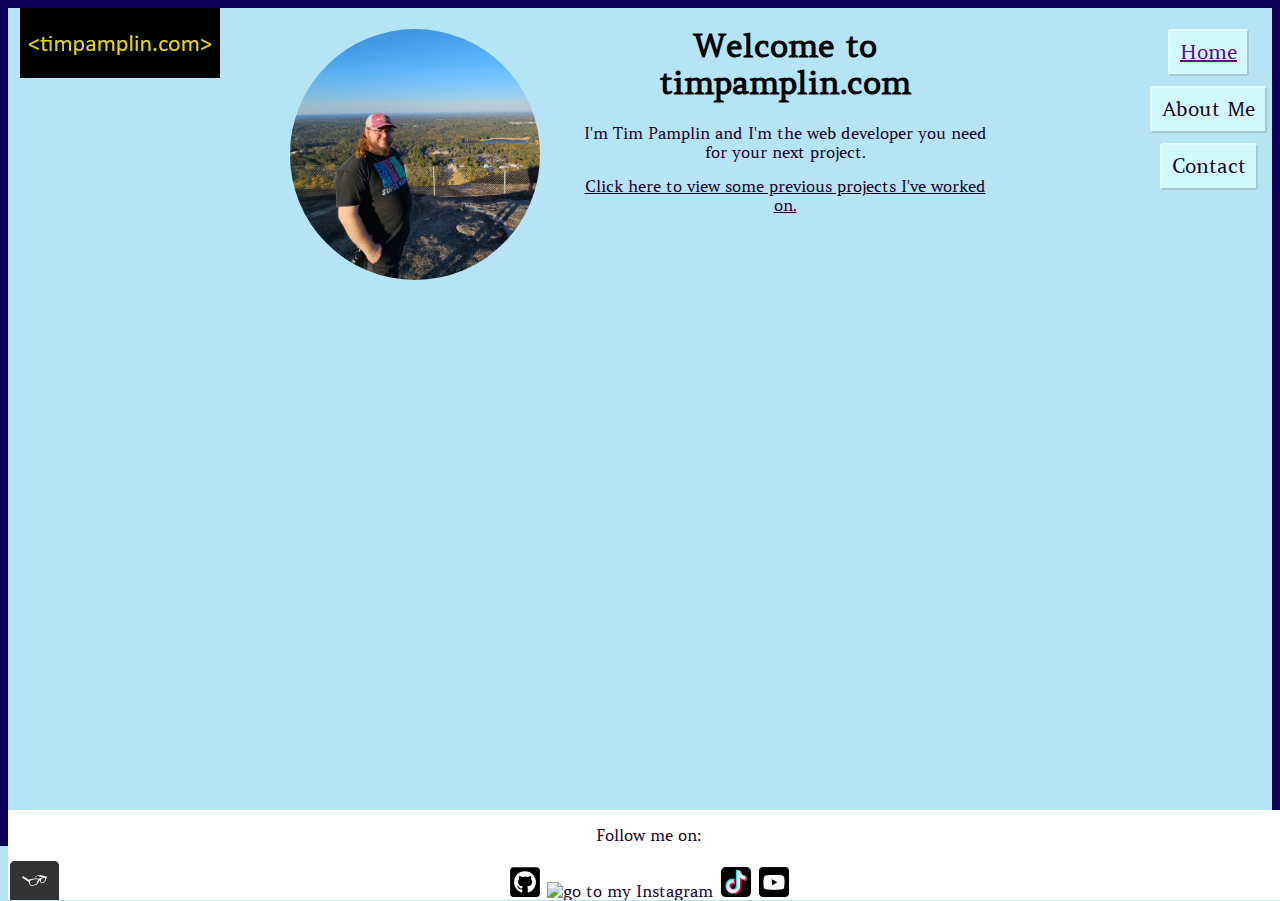
==== index.html @ 1c78ace7 "I think i messed everything up so im gonna revert prolly." ====
<!DOCTYPE html>
<html lang="en">
<head>
    <meta charset="UTF-8" />
    <meta name="viewport" content="width=device-width, initial-scale=1.0" />
    <meta name="description" content="Home of Timothy Pamplin Web Developer.">
    <link rel="shortcut icon" href="img/newfavicon.jpg"/>
    <!--Normalize!-->
    <link rel="stylesheet" type="text/css" href="css/normalize.css" />
    <!--Load default font "Amethysta"-->
    <link rel="preconnect" href="https://fonts.googleapis.com">
    <link rel="preconnect" href="https://fonts.gstatic.com" crossorigin>
    <link href="https://fonts.googleapis.com/css2?family=Amethysta&display=swap" rel="stylesheet">
    <!--Load stylesheet-->
    <link rel="stylesheet" type="text/css" href="css/style.css" />
    <!--Title-->
    <title>Home -- timpamplin.com</title>
</head>
<body>
    <header class="page-header">
        <a href="./index.html"><img src="./img/tim-pamplin-logo.png" alt="Logo for tim pamplin .com" id="tim-pamplin-logo" class="page-header__item"></a>
        <!--Site Navigation-->
        <nav class="navigation-bar page-header__item">
            <ul role="menubar" class="navigation-list">
                <li role="presentation" >
                    <a  href="./index.html" role="menuitem" ><button class="navigation-list__item--active navigation-list__item" id="nav__home">Home</button></a>
                </li>
                <li role="presentation">
                    <a  href="./about.html" role="menuitem"><button class="navigation-list__item" id="nav__about">About Me</button></a>
                </li>
                <li role="presentation">
                    <a  href="./contact.html" role="menuitem"><button class="navigation-list__item" id="nav__contact">Contact</button></a>
                </li>
            </ul>
        </nav>
    </header>
    <main>
        <!--Picture of me-->
        <div class="profile">
            <img class="profile__portrait" src="./img/tim-pamplin-portrait.jpg" alt="A photograph of me." />
            <div class="welcome-text">
                <h1>Welcome to timpamplin.com</h1>
                <p>I'm Tim Pamplin and I'm the web developer you need for your next project.</p>
                <!--Add url to projects page-->
                <a href="#">Click here to view some previous projects I've worked on.</a>
            </div>
        </div>
    </main>
    <footer class="page-footer">
        <!--Social Media Links-->
        <p>Follow me on:</p>
            <div class="social-media">
            <a href="https://github.com/tpamplin" target="_blank" class="image-link">
                <img src="./img/github.svg" alt="go to my Github" style="transform:translateY(2px)"/>
            </a>
            <a href="https://www.instagram.com/pamplintimothy?igsh=eGd4OXNoNXJ5ejk=" target="_blank" class="image-link">
                <img src="./img/Instagram.svg" alt="go to my Instagram"/>
            </a>
            <a href="https://www.tiktok.com/@gabirdbuddies" target="_blank" class="image-link">
                <img src="./img/tiktok.svg" alt="go to my Tiktok" style="transform:translateY(3px)"/>
            </a>
            <a href="https://www.youtube.com/channel/UCwWDs3PgzepmmQEWdkrNJuQ/videos" target="_blank" class="image-link">
                <img src="./img/youtube.svg" alt="go to my youtube"/>
            </a>
        </div>
    </footer>
    <script src="./js/tota11y.min.js"></script>
</body>
</html>
---- css/style.css ----
/*
Colors!
White: #fff
Black: #000
Background light blue: #b5e5f5
Accent light blue: #d1faff
Accent dark blue: #0d0058
Text Color -- Dark purple accent: #1b0029
Link hover color: #600091


*/

*{
    box-sizing:border-box;

}

body{
    font-family: "Amethysta", system-ui;
    font-weight: 400;
    font-style: normal;
    min-height:94vh;
    background-color:#b5e5f5;
    border: 8px solid #0d0058;
    margin:auto;
}

header{
    background-color:#0d0058;
}

main{
    margin:10px;
    text-align:center;
    position:relative;

}



p {
    color:#1b0029;

}

button {
    border:none;
    font-family:inherit;
    background-color:#d1faff;
    color:#1b0029;
    text-decoration:none;
    padding:10px;

    border-radius:3px;
    border-bottom: 2px solid rgba(0, 0, 0, 0.2);
    border-right: 2px solid rgba(0, 0, 0, 0.2);
    border-top: 2px solid rgba(255, 255, 255, 0.4);
    border-left: 2px solid rgba(255, 255, 255, 0.4);

    font-size: 20px;
}

button:hover, button:focus{
    cursor:pointer;
    opacity:0.8;
    color:#600091
}

a {
    color:#1b0029;
}

a:hover, a:focus{
    /* removes underline when hovering*/
    text-decoration:none;
    color:#600091;
}

a:active {
    /* removes underline when hovering*/
    text-decoration:underline;
    color:#09ff00;
}

table {
    text-align:center;
    color:#1b0029;
    border:2px solid #000;
    background-color:#d1faff;
    margin-left:auto;
    margin-right:auto;
}

th {
    border:2px solid #000;
    padding:0px 5px;
}

td {
    border:1px solid #000;
    padding:0px 5px;
}
textarea{
    width:400px;
    height:150px
}

.page-footer{
    background-color: #fff;
    clear:both;
    display:flex;
    flex-direction:column;
    text-align:center;
    position:absolute;
    width:100vw;
    bottom:0;
}

.navigation-bar {
    display:flex;
    flex-direction:row;
    float:right;
}

.button__message {
    background-color:#57fcfc;
}

.navigation-list__item{
    margin:5px;
}

.navigation-list{
    list-style-type: none;
    padding-left:0;
    text-align:center;
}

.navigation-list__item--active{
    text-decoration:underline;
    color:#600091;

}

.navigation-list__item--active:hover, .navigation-list__item--active:focus{
    cursor:default;
    opacity:1;

}

.image-link{
    text-decoration:none;
}
.profile {
    max-width: 700px;
    margin: 0 auto;
    

}
.profile__portrait {
    width:250px;
    float:left;
    margin-right:40px;
    border-radius:50%;
}

.xtra-line-space {
    line-height:1.6;
}

.welcome-text{
    text-align: center;
}
    
#tim-pamplin-logo {
    position:absolute;
    left: 20px;

}
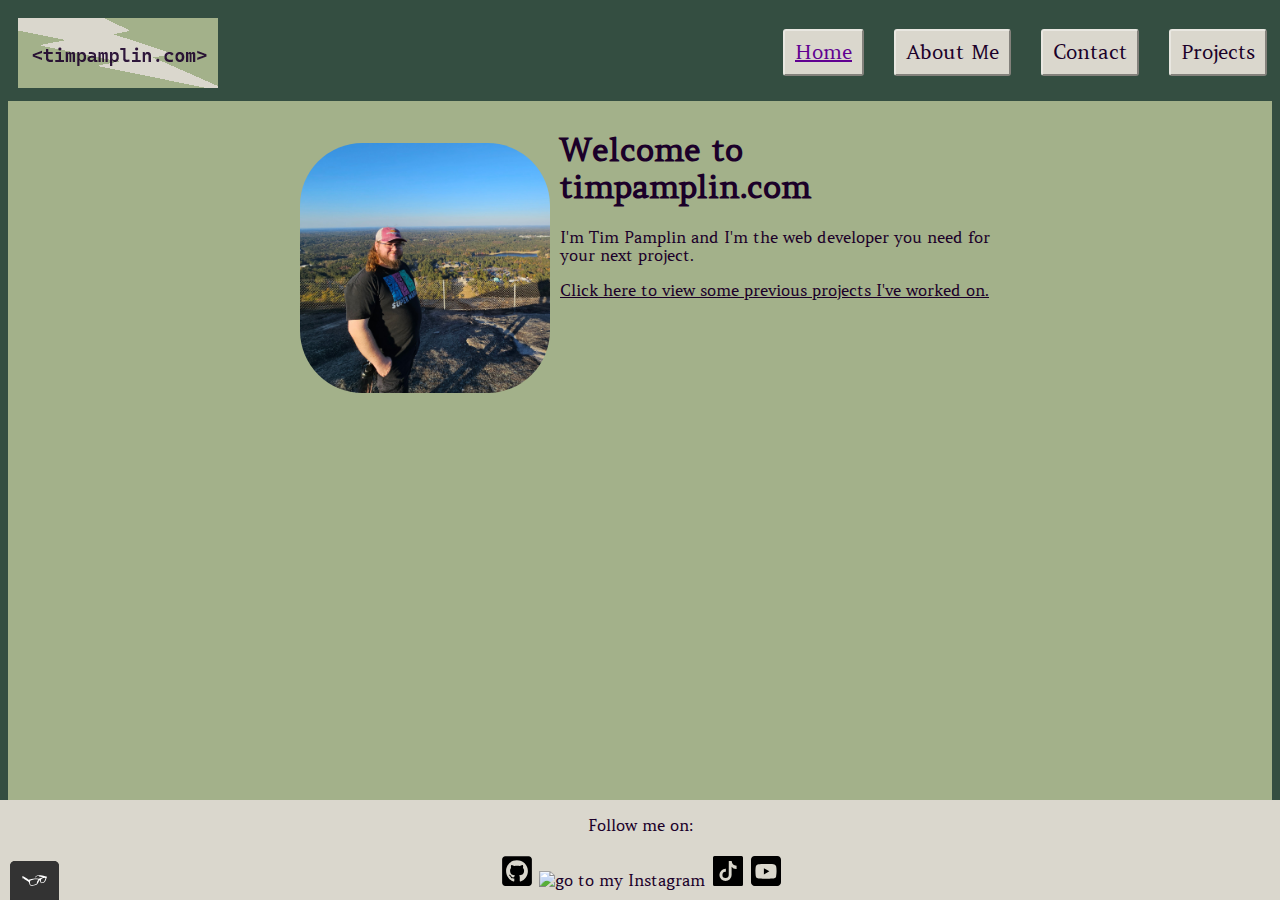
==== commit bb9cd4af: "half way done with task 6 commiting to add new projects.html page" ====
--- a/index.html
+++ b/index.html
@@ -18,38 +18,39 @@
 </head>
 <body>
     <header class="page-header">
-        <a href="./index.html"><img src="./img/tim-pamplin-logo.png" alt="Logo for tim pamplin .com" id="tim-pamplin-logo" class="page-header__item"></a>
+        <a href="./index.html" class="site-logo page-header__item"><img src="./img/tim-pamplin-logo.png" alt="Logo for tim pamplin .com"></a>
         <!--Site Navigation-->
-        <nav class="navigation-bar page-header__item">
+        <nav class="page-header__item">
             <ul role="menubar" class="navigation-list">
-                <li role="presentation" >
-                    <a  href="./index.html" role="menuitem" ><button class="navigation-list__item--active navigation-list__item" id="nav__home">Home</button></a>
+                <li role="presentation"  class="navigation-list__item" >
+                    <a  href="./index.html" role="menuitem" ><button class="navigation-list__item--active">Home</button></a>
                 </li>
-                <li role="presentation">
-                    <a  href="./about.html" role="menuitem"><button class="navigation-list__item" id="nav__about">About Me</button></a>
+                <li role="presentation" class="navigation-list__item" >
+                    <a  href="./about.html" role="menuitem"><button>About Me</button></a>
                 </li>
-                <li role="presentation">
-                    <a  href="./contact.html" role="menuitem"><button class="navigation-list__item" id="nav__contact">Contact</button></a>
+                <li role="presentation" class="navigation-list__item" >
+                    <a  href="./contact.html" role="menuitem"><button>Contact</button></a>
+                </li>
+                <li role="presentation" class="navigation-list__item" >
+                    <a  href="./projects.html" role="menuitem"><button>Projects</button></a>
                 </li>
             </ul>
         </nav>
     </header>
     <main>
+        <div class="profile">
         <!--Picture of me-->
-        <div class="profile">
             <img class="profile__portrait" src="./img/tim-pamplin-portrait.jpg" alt="A photograph of me." />
-            <div class="welcome-text">
-                <h1>Welcome to timpamplin.com</h1>
-                <p>I'm Tim Pamplin and I'm the web developer you need for your next project.</p>
-                <!--Add url to projects page-->
-                <a href="#">Click here to view some previous projects I've worked on.</a>
-            </div>
+            <h1>Welcome to timpamplin.com</h1>
+            <p>I'm Tim Pamplin and I'm the web developer you need for your next project.</p>
+            <!--Add url to projects page-->
+            <a href="./projects.html">Click here to view some previous projects I've worked on.</a>
         </div>
     </main>
     <footer class="page-footer">
         <!--Social Media Links-->
         <p>Follow me on:</p>
-            <div class="social-media">
+        <div class="social-media">
             <a href="https://github.com/tpamplin" target="_blank" class="image-link">
                 <img src="./img/github.svg" alt="go to my Github" style="transform:translateY(2px)"/>
             </a>
--- a/css/style.css
+++ b/css/style.css
@@ -2,18 +2,17 @@
 Colors!
 White: #fff
 Black: #000
-Background light blue: #b5e5f5
-Accent light blue: #d1faff
-Accent dark blue: #0d0058
+Background light green: #b5e5f5
+Accent light green: #dad7cd
 Text Color -- Dark purple accent: #1b0029
 Link hover color: #600091
+Accent dark green: #344e41
 
 
 */
 
 *{
-    box-sizing:border-box;
-
+    box-sizing: border-box;
 }
 
 body{
@@ -21,22 +20,20 @@
     font-weight: 400;
     font-style: normal;
     min-height:94vh;
-    background-color:#b5e5f5;
-    border: 8px solid #0d0058;
+    display:flex;
+    flex-direction:column;
+    background-color:#a3b18a;
+    border: 8px solid #344e41;
     margin:auto;
 }
 
-header{
-    background-color:#0d0058;
-}
 
 main{
     margin:10px;
+    margin-bottom:100px;
     text-align:center;
-    position:relative;
 
 }
-
 
 
 p {
@@ -47,14 +44,15 @@
 button {
     border:none;
     font-family:inherit;
-    background-color:#d1faff;
+    background-color:#dad7cd;
     color:#1b0029;
     text-decoration:none;
     padding:10px;
+    margin:5px;
 
     border-radius:3px;
-    border-bottom: 2px solid rgba(0, 0, 0, 0.2);
-    border-right: 2px solid rgba(0, 0, 0, 0.2);
+    border-bottom: 2px solid rgba(0, 0, 0, 0.4);
+    border-right: 2px solid rgba(0, 0, 0, 0.4);
     border-top: 2px solid rgba(255, 255, 255, 0.4);
     border-left: 2px solid rgba(255, 255, 255, 0.4);
 
@@ -67,7 +65,17 @@
     color:#600091
 }
 
+h1{
+    color:#1b0029;
+}
+h2{
+    color:#1b0029;
+}
+
 a {
+    color:#1b0029;
+}
+label {
     color:#1b0029;
 }
 
@@ -78,7 +86,6 @@
 }
 
 a:active {
-    /* removes underline when hovering*/
     text-decoration:underline;
     color:#09ff00;
 }
@@ -86,19 +93,19 @@
 table {
     text-align:center;
     color:#1b0029;
-    border:2px solid #000;
-    background-color:#d1faff;
+    border:2px solid #1b0029;
+    background-color:#dad7cd;
     margin-left:auto;
     margin-right:auto;
 }
 
 th {
-    border:2px solid #000;
+    border:2px solid #1b0029;
     padding:0px 5px;
 }
 
 td {
-    border:1px solid #000;
+    border:1px solid #1b0029;
     padding:0px 5px;
 }
 textarea{
@@ -106,35 +113,19 @@
     height:150px
 }
 
-.page-footer{
-    background-color: #fff;
-    clear:both;
-    display:flex;
-    flex-direction:column;
-    text-align:center;
-    position:absolute;
-    width:100vw;
-    bottom:0;
-}
-
-.navigation-bar {
-    display:flex;
-    flex-direction:row;
-    float:right;
-}
-
-.button__message {
-    background-color:#57fcfc;
-}
-
-.navigation-list__item{
-    margin:5px;
+.site-logo{
+    display:inline-block;
+    padding:10px;
 }
 
 .navigation-list{
     list-style-type: none;
     padding-left:0;
-    text-align:center;
+}
+
+.navigation-list__item {
+    display:inline-block;
+    margin-left:15px;
 }
 
 .navigation-list__item--active{
@@ -152,29 +143,55 @@
 .image-link{
     text-decoration:none;
 }
-.profile {
-    max-width: 700px;
-    margin: 0 auto;
-    
 
-}
 .profile__portrait {
     width:250px;
+    height:auto;
     float:left;
-    margin-right:40px;
-    border-radius:50%;
+    margin:10px;
+    border-radius:25%;
 }
-
+.profile{
+    max-width:700px;
+    margin:0 auto;
+    text-align: left;
+}
 .xtra-line-space {
     line-height:1.6;
 }
 
-.welcome-text{
-    text-align: center;
+.page-footer {
+    position:fixed;
+    height:100px;
+    width:100%;
+    bottom:0;
+    left:0;
+
+    background-color: #dad7cd;
+    
+    clear: both;
+    display: flex;
+    flex-direction:column;
+    text-align:center;
+
 }
-    
-#tim-pamplin-logo {
-    position:absolute;
-    left: 20px;
+
+.page-header {
+    display:flex;
+    width:100%;
+    padding:0px;
+    margin:0;
+    background-color: #344e41;
+
+}
+
+.page-header__item {
+    flex: 0 1 200px;
+
+}
+
+.page-header .page-header__item:last-child {
+    flex-grow: 1;
+    text-align: right;
 
 }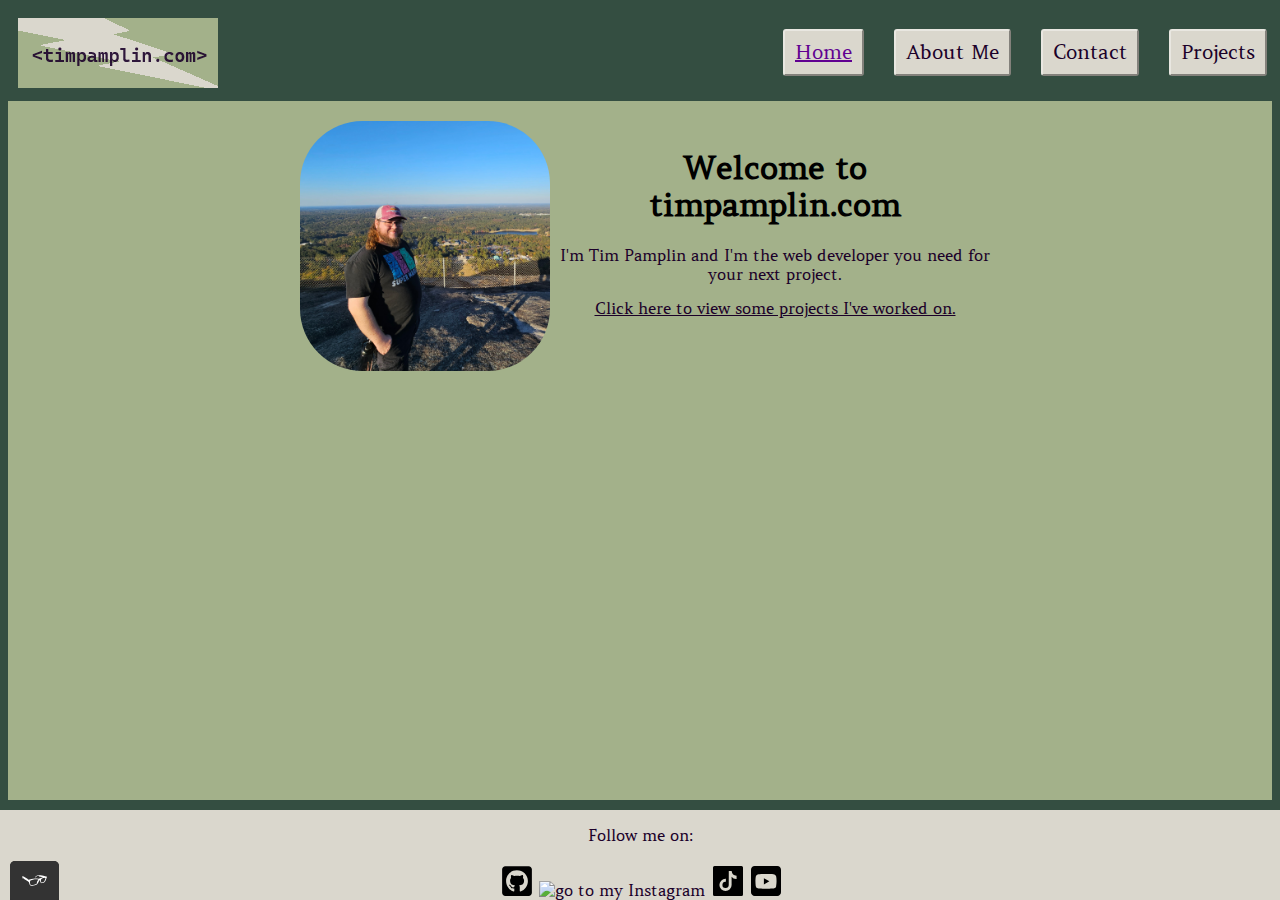
==== commit 334ad25c: "Completed task 6, grid layout added to new page" ====
--- a/index.html
+++ b/index.html
@@ -32,7 +32,7 @@
                     <a  href="./contact.html" role="menuitem"><button>Contact</button></a>
                 </li>
                 <li role="presentation" class="navigation-list__item" >
-                    <a  href="./projects.html" role="menuitem"><button>Projects</button></a>
+                    <a  href="./work.html" role="menuitem"><button>Projects</button></a>
                 </li>
             </ul>
         </nav>
@@ -41,10 +41,13 @@
         <div class="profile">
         <!--Picture of me-->
             <img class="profile__portrait" src="./img/tim-pamplin-portrait.jpg" alt="A photograph of me." />
-            <h1>Welcome to timpamplin.com</h1>
-            <p>I'm Tim Pamplin and I'm the web developer you need for your next project.</p>
-            <!--Add url to projects page-->
-            <a href="./projects.html">Click here to view some previous projects I've worked on.</a>
+            <div class="profile__text">
+                <br/>
+                <h1>Welcome to timpamplin.com</h1>
+                <p>I'm Tim Pamplin and I'm the web developer you need for your next project.</p>
+                <!--Add url to projects page-->
+                <a href="./work.html">Click here to view some projects I've worked on.</a>
+            </div>
         </div>
     </main>
     <footer class="page-footer">
--- a/css/style.css
+++ b/css/style.css
@@ -19,12 +19,12 @@
     font-family: "Amethysta", system-ui;
     font-weight: 400;
     font-style: normal;
-    min-height:94vh;
     display:flex;
     flex-direction:column;
     background-color:#a3b18a;
     border: 8px solid #344e41;
     margin:auto;
+    min-height:94vh;
 }
 
 
@@ -65,8 +65,9 @@
     color:#600091
 }
 
-h1{
-    color:#1b0029;
+.page-title{
+    color:#1b0029;
+    text-align:center;
 }
 h2{
     color:#1b0029;
@@ -155,6 +156,7 @@
     max-width:700px;
     margin:0 auto;
     text-align: left;
+    position:relative;
 }
 .xtra-line-space {
     line-height:1.6;
@@ -174,6 +176,8 @@
     flex-direction:column;
     text-align:center;
 
+    border-top: 10px solid #344e41;
+
 }
 
 .page-header {
@@ -194,4 +198,42 @@
     flex-grow: 1;
     text-align: right;
 
+}
+
+/*grid fallback*/
+.grid__item{
+    display:inline-block;
+    width:33%;
+
+}
+@supports (display:grid){
+    .grid {
+        display:grid;
+        grid-template-columns: 1fr 1fr 1fr;
+        grid-gap: 20px;
+        padding: 10px;
+        text-align:center;
+
+    }
+
+    .grid__item{
+        background-color: #dad7cd;
+        width: auto;
+        min-height: auto;
+        margin:0;
+
+    }
+
+    .grid__item:last-child {
+        grid-column: 3/3;
+        grid-row: 1/3;
+    }
+}
+.page-main {
+    margin-bottom:100px;
+}
+
+.profile__text {
+    text-align:center;
+
 }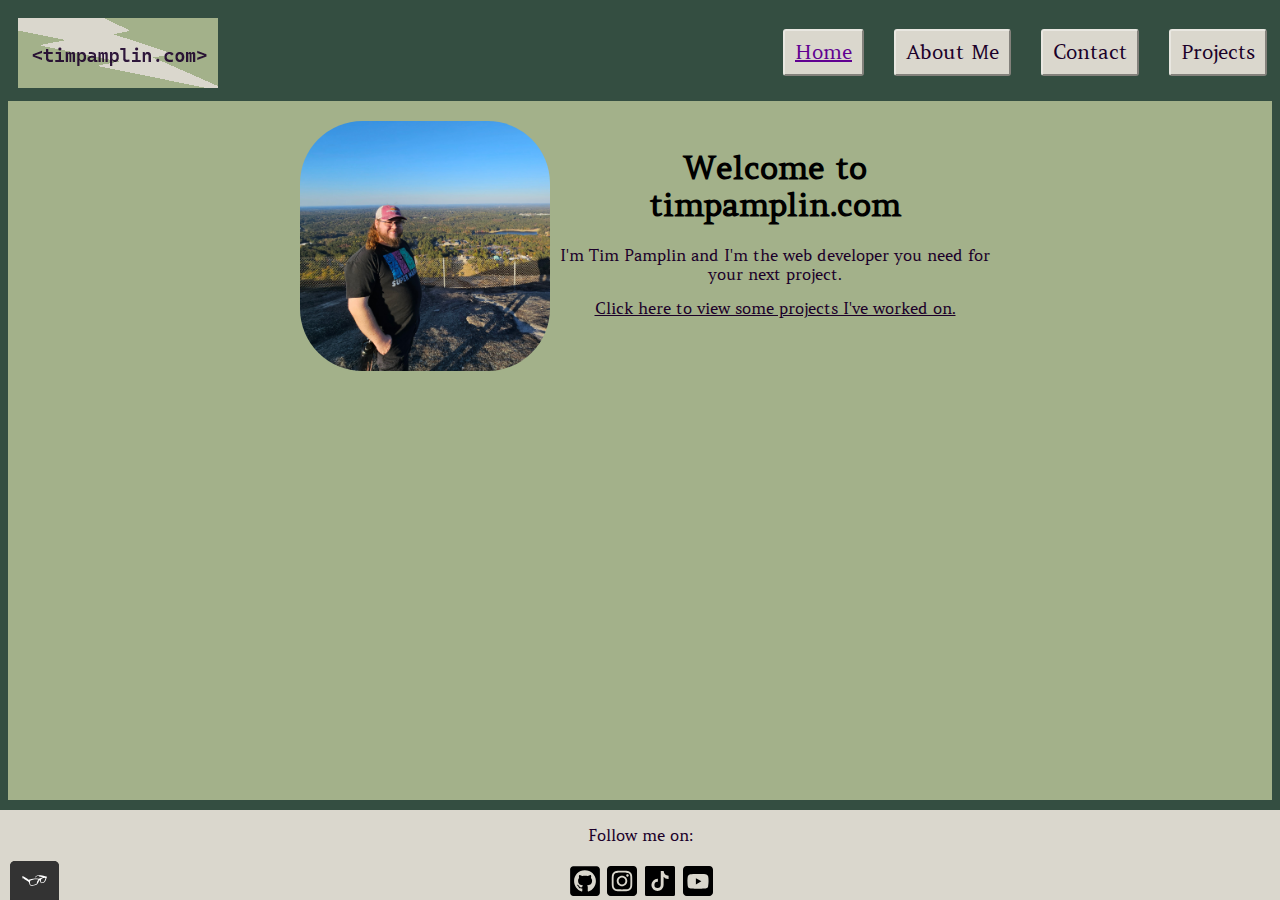
==== commit 94b3f870: "the 'i' in instagram.svg was capitalized, causing it to not render properly." ====
--- a/index.html
+++ b/index.html
@@ -58,7 +58,7 @@
                 <img src="./img/github.svg" alt="go to my Github" style="transform:translateY(2px)"/>
             </a>
             <a href="https://www.instagram.com/pamplintimothy?igsh=eGd4OXNoNXJ5ejk=" target="_blank" class="image-link">
-                <img src="./img/Instagram.svg" alt="go to my Instagram"/>
+                <img src="./img/instagram.svg" alt="go to my Instagram"/>
             </a>
             <a href="https://www.tiktok.com/@gabirdbuddies" target="_blank" class="image-link">
                 <img src="./img/tiktok.svg" alt="go to my Tiktok" style="transform:translateY(3px)"/>
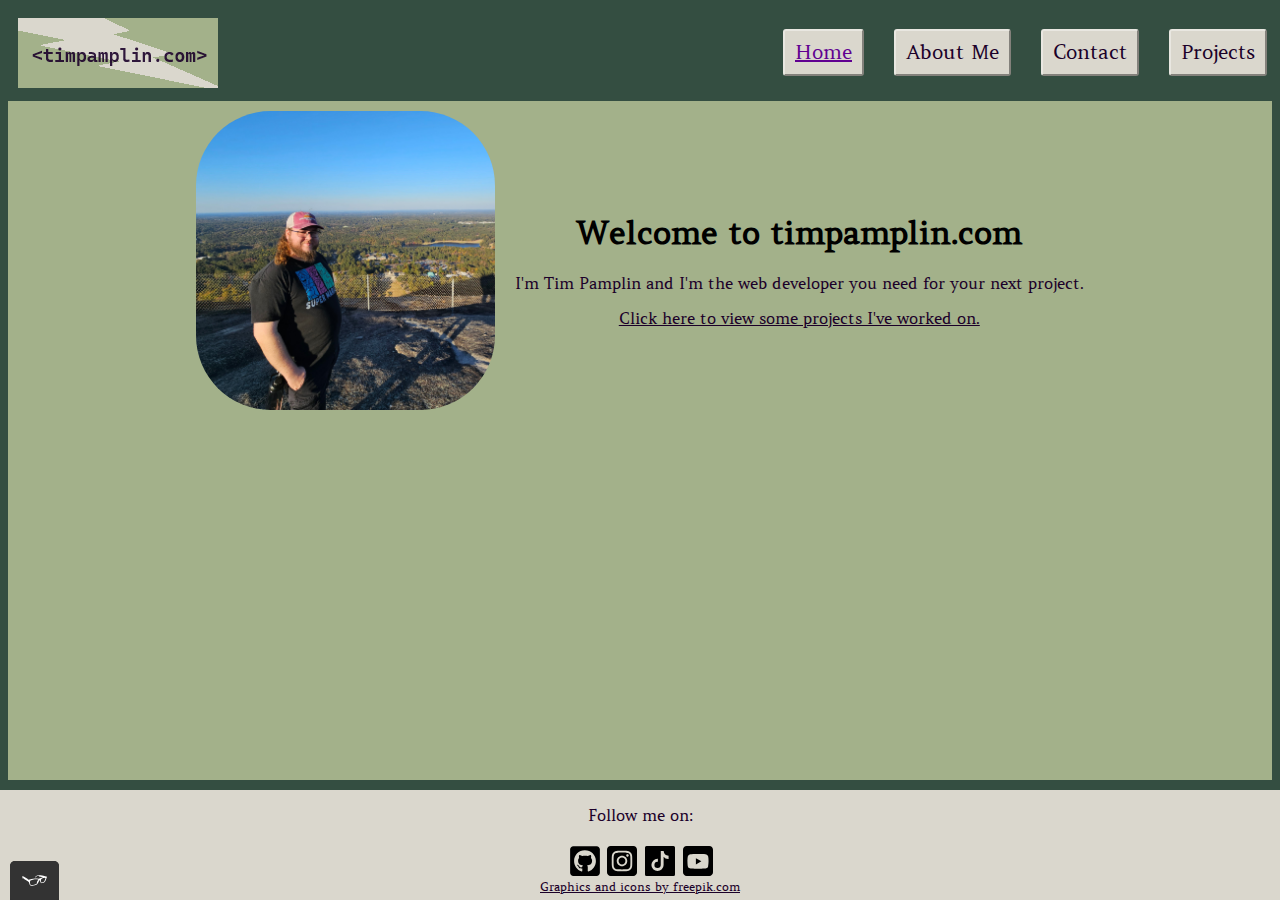
==== commit 3d349e9c: "Finished task 7, added animations and transitions and made the page more dynamic" ====
--- a/index.html
+++ b/index.html
@@ -41,18 +41,19 @@
         <div class="profile">
         <!--Picture of me-->
             <img class="profile__portrait" src="./img/tim-pamplin-portrait.jpg" alt="A photograph of me." />
-            <div class="profile__text">
-                <br/>
-                <h1>Welcome to timpamplin.com</h1>
-                <p>I'm Tim Pamplin and I'm the web developer you need for your next project.</p>
+            <div class="profile__short-hook">
+                <div class="profile__text">
+                <h1 >Welcome to timpamplin.com</h1>
+                <p >I'm Tim Pamplin and I'm the web developer you need for your next project.</p>
                 <!--Add url to projects page-->
                 <a href="./work.html">Click here to view some projects I've worked on.</a>
+                </div>
             </div>
         </div>
     </main>
     <footer class="page-footer">
         <!--Social Media Links-->
-        <p>Follow me on:</p>
+        <p class="color-black">Follow me on:</p>
         <div class="social-media">
             <a href="https://github.com/tpamplin" target="_blank" class="image-link">
                 <img src="./img/github.svg" alt="go to my Github" style="transform:translateY(2px)"/>
@@ -67,6 +68,7 @@
                 <img src="./img/youtube.svg" alt="go to my youtube"/>
             </a>
         </div>
+        <a href="https://www.freepik.com/" class="legal-notice color-black" target="_blank">Graphics and icons by freepik.com</a>
     </footer>
     <script src="./js/tota11y.min.js"></script>
 </body>
--- a/css/style.css
+++ b/css/style.css
@@ -30,7 +30,7 @@
 
 main{
     margin:10px;
-    margin-bottom:100px;
+    margin-bottom:130px;
     text-align:center;
 
 }
@@ -41,7 +41,8 @@
 
 }
 
-button {
+button,
+.button{
     border:none;
     font-family:inherit;
     background-color:#dad7cd;
@@ -57,9 +58,13 @@
     border-left: 2px solid rgba(255, 255, 255, 0.4);
 
     font-size: 20px;
-}
-
-button:hover, button:focus{
+    transition: opacity .8s , color .8s 
+}
+
+button:hover,
+button:focus,
+.button:hover,
+.button:focus {
     cursor:pointer;
     opacity:0.8;
     color:#600091
@@ -145,26 +150,33 @@
     text-decoration:none;
 }
 
+.profile{
+    max-width:80%;
+    margin:0 auto;
+    text-align: center;
+    justify-content: center;
+    position:relative;
+    display:flex;
+    flex-direction:row;
+}
+
 .profile__portrait {
-    width:250px;
+    min-width:250px;
+    max-width: 30%;
     height:auto;
-    float:left;
-    margin:10px;
     border-radius:25%;
 }
-.profile{
-    max-width:700px;
-    margin:0 auto;
-    text-align: left;
-    position:relative;
-}
-.xtra-line-space {
-    line-height:1.6;
+.profile__short-hook {
+    height:auto;
+    display:flex;
+}
+.profile__text {
+    margin:auto 0 auto 20px;
 }
 
 .page-footer {
     position:fixed;
-    height:100px;
+    height:120px;
     width:100%;
     bottom:0;
     left:0;
@@ -180,6 +192,11 @@
 
 }
 
+.legal-notice{
+    font-size: 12px;
+
+}
+
 .page-header {
     display:flex;
     width:100%;
@@ -200,12 +217,74 @@
 
 }
 
+
+
+
+.berlin-illustration{
+    width:60%;
+}
+
+.page-main {
+    margin-bottom:100px;
+}
+
+.no-background {
+    background-color:rgb(255, 255, 255, 0);
+}
+
+#biography {
+    background-color:rgba(255, 255, 255, 0.2);
+    padding:10px;
+    border: 4px solid #344e41;
+    border-radius:5%;
+}
+
+@keyframes color-change{
+    from{
+        fill: #edc655;
+    }
+    to{
+        fill: #f76414;
+        
+    }
+}
+
+@keyframes cloud-move__1{
+    from{
+        transform:translate(100px, 50px);
+    }
+    to{
+        transform:translate(400px, 50px);
+    }
+}
+
+@keyframes cloud-move__2{
+    from{
+        transform:translate(25px, 25px);
+    }
+    to{
+        transform:translate(600px, 25px);
+    }
+}
+
+.sun{
+    animation: 60s color-change infinite alternate linear;
+}
+.cloud-front {
+    animation: 60s cloud-move__1 infinite alternate ease-in-out;
+}
+.cloud-back {
+    animation: 60s cloud-move__2 infinite alternate ease-in-out;
+}
+
 /*grid fallback*/
-.grid__item{
+.grid__item, 
+.about-grid__item{
     display:inline-block;
-    width:33%;
-
-}
+    min-width:33%;
+
+}
+
 @supports (display:grid){
     .grid {
         display:grid;
@@ -217,7 +296,9 @@
     }
 
     .grid__item{
-        background-color: #dad7cd;
+        background-color: rgb(255, 255, 255, 0.4);
+        border: 4px solid #344e41;
+        border-radius: 5%;
         width: auto;
         min-height: auto;
         margin:0;
@@ -228,12 +309,77 @@
         grid-column: 3/3;
         grid-row: 1/3;
     }
-}
-.page-main {
-    margin-bottom:100px;
-}
-
-.profile__text {
-    text-align:center;
-
+
+    .about-grid{
+        display:grid;
+        grid-template-columns: 1fr 2fr;
+        grid-gap: 30px;
+        padding: 10px;
+        text-align:center;
+    }
+    .about-grid__item{
+        width:auto;
+        min-height: auto;
+        margin:0;
+    }
+    .about-grid__item:first-child{
+        grid-column: 1/1;
+        grid-row: 1/3;
+    }
+
+}
+
+@media all and (max-width:1250px){
+    .berlin-illustration{
+        width:100%;
+}
+
+}
+
+@media all and (max-width:750px){
+    .grid{
+        grid-gap:10px;
+    } 
+    .grid__item:last-child {
+        grid-column: auto / auto;
+        grid-row: auto / auto;
+    }
+    h1{
+        font-size:22px;
+    }
+    h2 {
+        font-size: 18px;
+    }
+    h3{
+        font-size: 16px
+    }
+    .profile {
+        flex-direction:column;
+    }
+    .profile__portrait {
+        margin:auto;
+
+    }
+    .about-grid{
+        grid-gap:10px;
+        grid-template-columns: 1fr;
+    } 
+    .about-grid__item:first-child{
+        grid-column: auto / auto;
+        grid-row: auto / auto;
+    }
+
+}
+
+@media all and (max-width: 500px){
+    .grid{
+        grid-template-columns: 1fr;
+    }
+
+}
+
+@media all and (min-width: 500px) and (max-width: 750px){
+    .grid{
+        grid-template-columns: 1fr 1fr;
+    }
 }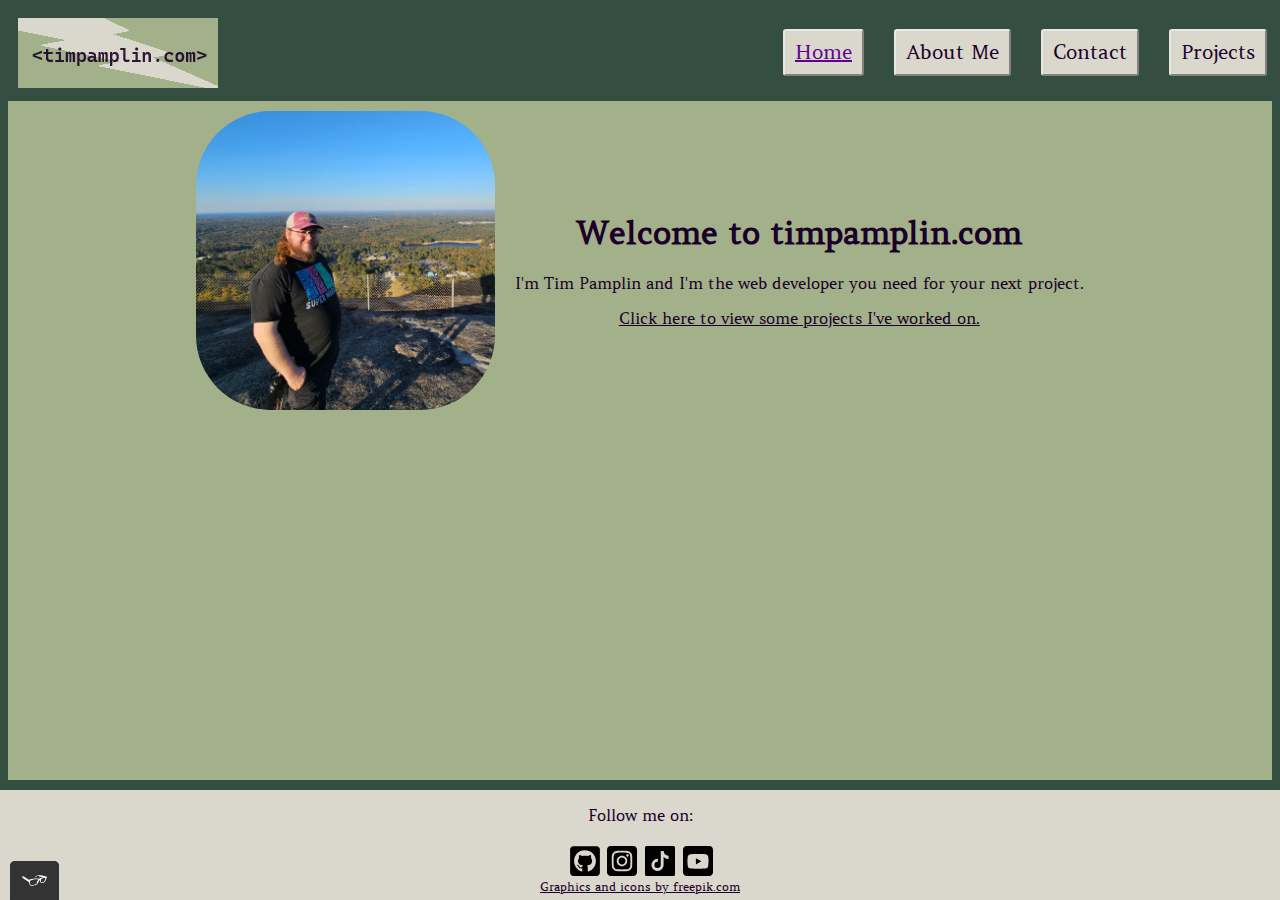
==== commit b87f66cd: "Finished with Task 8, Added style.production.css, which is autopre-fixed." ====
--- a/index.html
+++ b/index.html
@@ -12,7 +12,7 @@
     <link rel="preconnect" href="https://fonts.gstatic.com" crossorigin>
     <link href="https://fonts.googleapis.com/css2?family=Amethysta&display=swap" rel="stylesheet">
     <!--Load stylesheet-->
-    <link rel="stylesheet" type="text/css" href="css/style.css" />
+    <link rel="stylesheet" type="text/css" href="css/style.production.css" />
     <!--Title-->
     <title>Home -- timpamplin.com</title>
 </head>
--- a/css/style.production.css
+++ b/css/style.production.css
@@ -0,0 +1,518 @@
+/*
+* Prefixed by https://autoprefixer.github.io
+* PostCSS: v8.4.14,
+* Autoprefixer: v10.4.7
+* Browsers: last 2 version
+*/
+
+/*
+Colors!
+White: #fff
+Black: #000
+Background light green: #a3b18a
+Accent light green: #dad7cd
+Text Color -- Dark purple accent: #1b0029
+Link hover color: #600091
+Accent dark green: #344e41
+
+
+*/
+
+*{
+    -webkit-box-sizing: border-box;
+            box-sizing: border-box;
+}
+
+body{
+    font-family: "Amethysta", system-ui;
+    font-weight: 400;
+    font-style: normal;
+    display:-webkit-box;
+    display:-ms-flexbox;
+    display:flex;
+    -webkit-box-orient:vertical;
+    -webkit-box-direction:normal;
+        -ms-flex-direction:column;
+            flex-direction:column;
+    background-color:#a3b18a;
+    border: 8px solid #344e41;
+    margin:auto;
+    min-height:94vh;
+}
+
+
+main{
+    margin:10px;
+    margin-bottom:130px;
+    text-align:center;
+
+}
+
+
+p {
+    color:#1b0029;
+}
+
+button{
+    border:none;
+    font-family:inherit;
+    background-color:#dad7cd;
+    color: #1b0029;
+    text-decoration:none;
+    padding:10px;
+    margin:5px;
+
+    border-radius:3px;
+    border-bottom: 2px solid rgba(0, 0, 0, 0.4);
+    border-right: 2px solid rgba(0, 0, 0, 0.4);
+    border-top: 2px solid rgba(255, 255, 255, 0.4);
+    border-left: 2px solid rgba(255, 255, 255, 0.4);
+
+    font-size: 20px;
+    -webkit-transition: opacity .8s , color .8s;
+    transition: opacity .8s , color .8s 
+}
+
+.button{
+    border:none;
+    font-family:inherit;
+    background-color:#dad7cd;
+    color: #1b0029;
+    text-decoration:none;
+    padding:10px;
+    margin:5px;
+
+    border-radius:3px;
+    border-bottom: 2px solid rgba(0, 0, 0, 0.4);
+    border-right: 2px solid rgba(0, 0, 0, 0.4);
+    border-top: 2px solid rgba(255, 255, 255, 0.4);
+    border-left: 2px solid rgba(255, 255, 255, 0.4);
+
+    font-size: 20px;
+    -webkit-transition: opacity .8s , color .8s;
+    transition: opacity .8s , color .8s 
+}
+
+button:hover {
+    cursor:pointer;
+    opacity:0.8;
+    color:#600091
+}
+
+button:focus {
+    cursor:pointer;
+    opacity:0.8;
+    color:#600091
+}
+
+.button:hover {
+    cursor:pointer;
+    opacity:0.8;
+    color:#600091
+}
+
+.button:focus {
+    cursor:pointer;
+    opacity:0.8;
+    color:#600091
+}
+
+.page-title{
+    color:#1b0029;
+    text-align:center;
+}
+h1{
+    color: #1b0029;
+}
+h2{
+    color:#1b0029;
+}
+h3{
+    color:#1b0029;
+}
+a {
+    color:#1b0029;
+}
+label {
+    color:#1b0029;
+}
+
+a:hover{
+    /* removes underline when hovering*/
+    text-decoration:none;
+    color:#600091;
+}
+
+a:focus{
+    /* removes underline when hovering*/
+    text-decoration:none;
+    color:#600091;
+}
+
+a:active {
+    text-decoration:underline;
+    color: #09ff00;
+}
+
+table {
+    text-align:center;
+    color:#1b0029;
+    border:2px solid #1b0029;
+    background-color:#a3b18a;
+    margin-left:auto;
+    margin-right:auto;
+}
+
+th {
+    border:2px solid #1b0029;
+    padding:0px 5px;
+}
+
+td {
+    border:1px solid #1b0029;
+    padding:0px 5px;
+}
+textarea{
+    width:400px;
+    height:150px
+}
+
+.site-logo{
+    display:inline-block;
+    padding:10px;
+}
+
+.navigation-list{
+    list-style-type: none;
+    padding-left:0;
+}
+
+.navigation-list__item {
+    display:inline-block;
+    margin-left:15px;
+}
+
+.navigation-list__item--active{
+    text-decoration:underline;
+    color:#600091;
+
+}
+
+.navigation-list__item--active:hover, .navigation-list__item--active:focus{
+    cursor:default;
+    opacity:1;
+
+}
+
+.image-link{
+    text-decoration:none;
+}
+
+.profile{
+    max-width:80%;
+    margin:0 auto;
+    text-align: center;
+    -webkit-box-pack: center;
+        -ms-flex-pack: center;
+            justify-content: center;
+    position:relative;
+    display:-webkit-box;
+    display:-ms-flexbox;
+    display:flex;
+    -webkit-box-orient:horizontal;
+    -webkit-box-direction:normal;
+        -ms-flex-direction:row;
+            flex-direction:row;
+}
+
+.profile__portrait {
+    min-width:250px;
+    max-width: 30%;
+    height:auto;
+    border-radius:25%;
+}
+.profile__short-hook {
+    height:auto;
+    display:-webkit-box;
+    display:-ms-flexbox;
+    display:flex;
+}
+.profile__text {
+    margin:auto 0 auto 20px;
+}
+
+.page-footer {
+    position:fixed;
+    height:120px;
+    width:100%;
+    bottom:0;
+    left:0;
+
+    background-color: #dad7cd;
+    
+    clear: both;
+    display: -webkit-box;
+    display: -ms-flexbox;
+    display: flex;
+    -webkit-box-orient:vertical;
+    -webkit-box-direction:normal;
+        -ms-flex-direction:column;
+            flex-direction:column;
+    text-align:center;
+
+    border-top: 10px solid #344e41;
+
+}
+
+.legal-notice{
+    font-size: 12px;
+
+}
+
+.page-header {
+    display:-webkit-box;
+    display:-ms-flexbox;
+    display:flex;
+    width:100%;
+    padding:0px;
+    margin:0;
+    background-color: #344e41;
+
+}
+
+.page-header__item {
+    -webkit-box-flex: 0;
+        -ms-flex: 0 1 200px;
+            flex: 0 1 200px;
+
+}
+
+.page-header .page-header__item:last-child {
+    -webkit-box-flex: 1;
+        -ms-flex-positive: 1;
+            flex-grow: 1;
+    text-align: right;
+
+}
+
+
+
+
+.berlin-illustration{
+    width:60%;
+}
+
+.page-main {
+    margin-bottom:100px;
+}
+
+.no-background {
+    background-color:rgb(255, 255, 255, 0);
+}
+
+#biography {
+    background-color:rgba(255, 255, 255, 0.2);
+    padding:10px;
+    border: 4px solid #344e41;
+    border-radius:5%;
+}
+
+@-webkit-keyframes color-change{
+    from{
+        fill: #edc655;
+    }
+    to{
+        fill: #f76414;
+        
+    }
+}
+
+@keyframes color-change{
+    from{
+        fill: #edc655;
+    }
+    to{
+        fill: #f76414;
+        
+    }
+}
+
+@-webkit-keyframes cloud-move__1{
+    from{
+        -webkit-transform:translate(100px, 50px);
+                transform:translate(100px, 50px);
+    }
+    to{
+        -webkit-transform:translate(400px, 50px);
+                transform:translate(400px, 50px);
+    }
+}
+
+@keyframes cloud-move__1{
+    from{
+        -webkit-transform:translate(100px, 50px);
+                transform:translate(100px, 50px);
+    }
+    to{
+        -webkit-transform:translate(400px, 50px);
+                transform:translate(400px, 50px);
+    }
+}
+
+@-webkit-keyframes cloud-move__2{
+    from{
+        -webkit-transform:translate(25px, 25px);
+                transform:translate(25px, 25px);
+    }
+    to{
+        -webkit-transform:translate(600px, 25px);
+                transform:translate(600px, 25px);
+    }
+}
+
+@keyframes cloud-move__2{
+    from{
+        -webkit-transform:translate(25px, 25px);
+                transform:translate(25px, 25px);
+    }
+    to{
+        -webkit-transform:translate(600px, 25px);
+                transform:translate(600px, 25px);
+    }
+}
+
+.sun{
+    -webkit-animation: 60s color-change infinite alternate linear;
+            animation: 60s color-change infinite alternate linear;
+}
+.cloud-front {
+    -webkit-animation: 60s cloud-move__1 infinite alternate ease-in-out;
+            animation: 60s cloud-move__1 infinite alternate ease-in-out;
+}
+.cloud-back {
+    -webkit-animation: 60s cloud-move__2 infinite alternate ease-in-out;
+            animation: 60s cloud-move__2 infinite alternate ease-in-out;
+}
+
+/*grid fallback*/
+.grid__item, 
+.about-grid__item{
+    display:inline-block;
+    min-width:33%;
+
+}
+
+@supports (display:grid){
+    .grid {
+        display:-ms-grid;
+        display:grid;
+        -ms-grid-columns: 1fr 20px 1fr 20px 1fr;
+        grid-template-columns: 1fr 1fr 1fr;
+        grid-gap: 20px;
+        padding: 10px;
+        text-align:center;
+
+    }
+
+    .grid__item{
+        background-color: rgba(255, 255, 255, 0.4);
+        border: 4px solid #344e41;
+        border-radius: 10px;
+        width: auto;
+        min-height: auto;
+        margin:0;
+
+    }
+
+    .grid__item:last-child {
+        -ms-grid-column: 3;
+        grid-column: 3/3;
+        -ms-grid-row: 1;
+        -ms-grid-row-span: 2;
+        grid-row: 1/3;
+    }
+
+    .about-grid{
+        display:-ms-grid;
+        display:grid;
+        -ms-grid-columns: 1fr 30px 2fr;
+        grid-template-columns: 1fr 2fr;
+        grid-gap: 30px;
+        padding: 10px;
+        text-align:center;
+    }
+    .about-grid__item{
+        width:auto;
+        min-height: auto;
+        margin:0;
+    }
+    .about-grid__item:first-child{
+        -ms-grid-column: 1;
+        grid-column: 1/1;
+        -ms-grid-row: 1;
+        -ms-grid-row-span: 2;
+        grid-row: 1/3;
+    }
+
+}
+
+@media all and (max-width:1250px){
+    .berlin-illustration{
+        width:100%;
+}
+
+}
+
+@media all and (max-width:750px){
+    .grid{
+        grid-gap:10px;
+    } 
+    .grid__item:last-child {
+        grid-column: auto / auto;
+        grid-row: auto / auto;
+    }
+    h1{
+        font-size:22px;
+    }
+    h2 {
+        font-size: 18px;
+    }
+    h3{
+        font-size: 16px
+    }
+    .profile {
+        -webkit-box-orient:vertical;
+        -webkit-box-direction:normal;
+            -ms-flex-direction:column;
+                flex-direction:column;
+    }
+    .profile__portrait {
+        margin:auto;
+
+    }
+    .about-grid{
+        grid-gap:10px;
+        -ms-grid-columns: 1fr;
+        grid-template-columns: 1fr;
+    } 
+    .about-grid__item:first-child{
+        grid-column: auto / auto;
+        grid-row: auto / auto;
+    }
+
+}
+
+@media all and (max-width: 500px){
+    .grid{
+        -ms-grid-columns: 1fr;
+        grid-template-columns: 1fr;
+    }
+
+}
+
+@media all and (min-width: 500px) and (max-width: 750px){
+    .grid{
+        -ms-grid-columns: 1fr 10px 1fr;
+        grid-template-columns: 1fr 1fr;
+    }
+}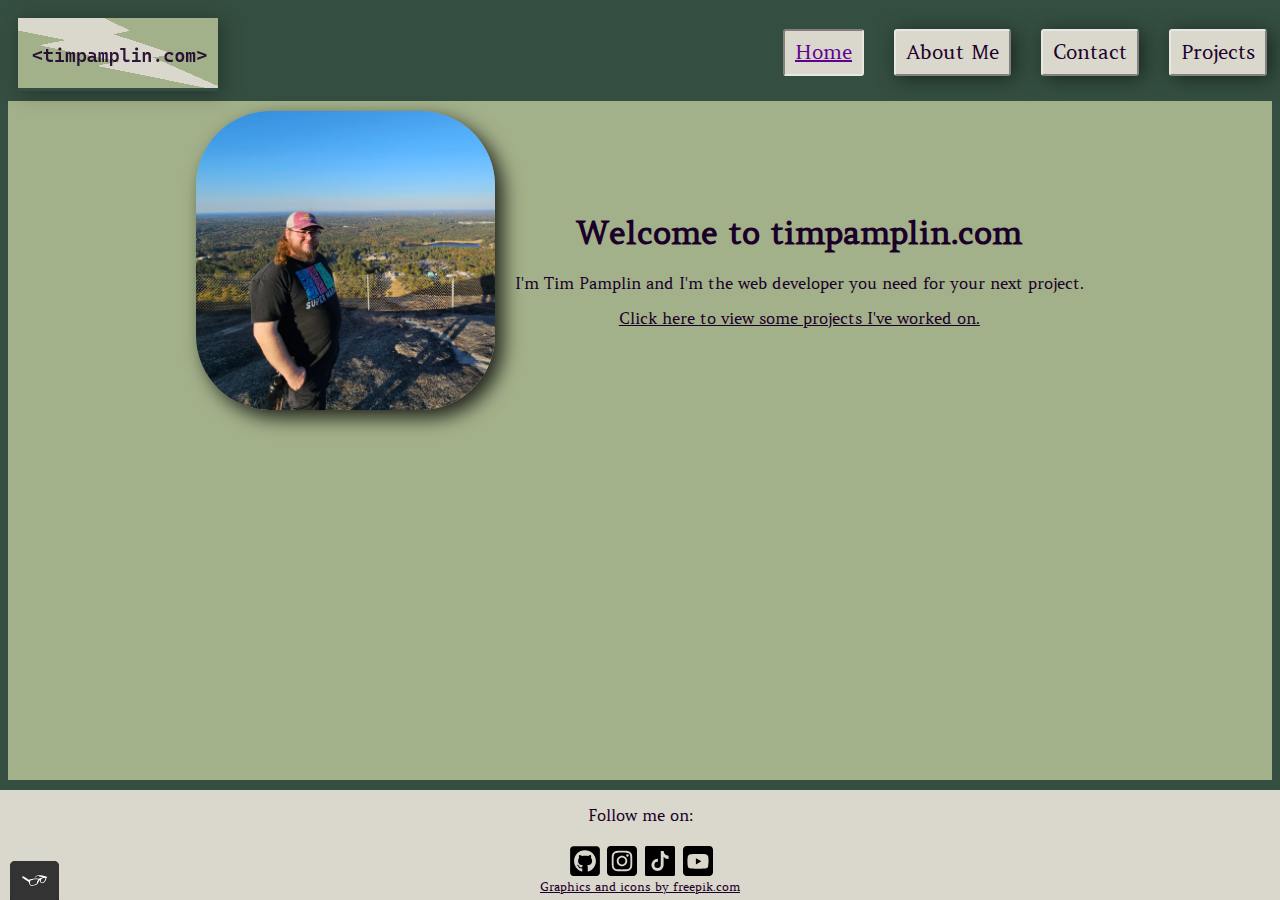
==== commit 8560f747: "remove pointless slashes" ====
--- a/index.html
+++ b/index.html
@@ -2,17 +2,17 @@
 <html lang="en">
 <head>
     <meta charset="UTF-8" />
-    <meta name="viewport" content="width=device-width, initial-scale=1.0" />
+    <meta name="viewport" content="width=device-width, initial-scale=1.0">
     <meta name="description" content="Home of Timothy Pamplin Web Developer.">
-    <link rel="shortcut icon" href="img/newfavicon.jpg"/>
+    <link rel="shortcut icon" href="img/newfavicon.jpg">
     <!--Normalize!-->
-    <link rel="stylesheet" type="text/css" href="css/normalize.css" />
+    <link rel="stylesheet" type="text/css" href="css/normalize.css">
     <!--Load default font "Amethysta"-->
     <link rel="preconnect" href="https://fonts.googleapis.com">
     <link rel="preconnect" href="https://fonts.gstatic.com" crossorigin>
     <link href="https://fonts.googleapis.com/css2?family=Amethysta&display=swap" rel="stylesheet">
     <!--Load stylesheet-->
-    <link rel="stylesheet" type="text/css" href="css/style.production.css" />
+    <link rel="stylesheet" type="text/css" href="css/style.production.css">
     <!--Title-->
     <title>Home -- timpamplin.com</title>
 </head>
@@ -40,7 +40,7 @@
     <main>
         <div class="profile">
         <!--Picture of me-->
-            <img class="profile__portrait" src="./img/tim-pamplin-portrait.jpg" alt="A photograph of me." />
+            <img class="profile__portrait" src="./img/tim-pamplin-portrait.jpg" alt="A photograph of me.">
             <div class="profile__short-hook">
                 <div class="profile__text">
                 <h1 >Welcome to timpamplin.com</h1>
@@ -56,16 +56,16 @@
         <p class="color-black">Follow me on:</p>
         <div class="social-media">
             <a href="https://github.com/tpamplin" target="_blank" class="image-link">
-                <img src="./img/github.svg" alt="go to my Github" style="transform:translateY(2px)"/>
+                <img src="./img/github.svg" alt="go to my Github" style="transform:translateY(2px)">
             </a>
             <a href="https://www.instagram.com/pamplintimothy?igsh=eGd4OXNoNXJ5ejk=" target="_blank" class="image-link">
-                <img src="./img/instagram.svg" alt="go to my Instagram"/>
+                <img src="./img/instagram.svg" alt="go to my Instagram">
             </a>
             <a href="https://www.tiktok.com/@gabirdbuddies" target="_blank" class="image-link">
-                <img src="./img/tiktok.svg" alt="go to my Tiktok" style="transform:translateY(3px)"/>
+                <img src="./img/tiktok.svg" alt="go to my Tiktok" style="transform:translateY(3px)">
             </a>
             <a href="https://www.youtube.com/channel/UCwWDs3PgzepmmQEWdkrNJuQ/videos" target="_blank" class="image-link">
-                <img src="./img/youtube.svg" alt="go to my youtube"/>
+                <img src="./img/youtube.svg" alt="go to my youtube">
             </a>
         </div>
         <a href="https://www.freepik.com/" class="legal-notice color-black" target="_blank">Graphics and icons by freepik.com</a>
--- a/css/style.production.css
+++ b/css/style.production.css
@@ -61,6 +61,8 @@
     text-decoration:none;
     padding:10px;
     margin:5px;
+    -webkit-box-shadow: 4px 3px 19px 0px rgba(0,0,0,0.5);
+            box-shadow: 4px 3px 19px 0px rgba(0,0,0,0.5);
 
     border-radius:3px;
     border-bottom: 2px solid rgba(0, 0, 0, 0.4);
@@ -81,6 +83,8 @@
     text-decoration:none;
     padding:10px;
     margin:5px;
+    -webkit-box-shadow: 4px 3px 19px 0px rgba(0,0,0,0.5);
+            box-shadow: 4px 3px 19px 0px rgba(0,0,0,0.5);
 
     border-radius:3px;
     border-bottom: 2px solid rgba(0, 0, 0, 0.4);
@@ -96,25 +100,58 @@
 button:hover {
     cursor:pointer;
     opacity:0.8;
-    color:#600091
+    color:#600091;
+    -webkit-box-shadow:none;
+            box-shadow:none;
+
+    border-top: 2px solid rgba(0, 0, 0, 0.4);
+    border-left: 2px solid rgba(0, 0, 0, 0.4);
+    border-bottom: 2px solid rgba(255, 255, 255, 0.4);
+    border-right: 2px solid rgba(255, 255, 255, 0.4);
 }
 
 button:focus {
     cursor:pointer;
     opacity:0.8;
-    color:#600091
+    color:#600091;
+    -webkit-box-shadow:none;
+            box-shadow:none;
+
+    border-top: 2px solid rgba(0, 0, 0, 0.4);
+    border-left: 2px solid rgba(0, 0, 0, 0.4);
+    border-bottom: 2px solid rgba(255, 255, 255, 0.4);
+    border-right: 2px solid rgba(255, 255, 255, 0.4);
 }
 
 .button:hover {
     cursor:pointer;
     opacity:0.8;
-    color:#600091
+    color:#600091;
+    -webkit-box-shadow:none;
+            box-shadow:none;
+
+    border-top: 2px solid rgba(0, 0, 0, 0.4);
+    border-left: 2px solid rgba(0, 0, 0, 0.4);
+    border-bottom: 2px solid rgba(255, 255, 255, 0.4);
+    border-right: 2px solid rgba(255, 255, 255, 0.4);
 }
 
 .button:focus {
     cursor:pointer;
     opacity:0.8;
-    color:#600091
+    color:#600091;
+    -webkit-box-shadow:none;
+            box-shadow:none;
+
+    border-top: 2px solid rgba(0, 0, 0, 0.4);
+    border-left: 2px solid rgba(0, 0, 0, 0.4);
+    border-bottom: 2px solid rgba(255, 255, 255, 0.4);
+    border-right: 2px solid rgba(255, 255, 255, 0.4);
+}
+
+.navigation-list__item--active:hover, .navigation-list__item--active:focus{
+    cursor:default;
+    opacity:1;
 }
 
 .page-title{
@@ -158,7 +195,7 @@
     text-align:center;
     color:#1b0029;
     border:2px solid #1b0029;
-    background-color:#a3b18a;
+    background-color: #dad7cd;
     margin-left:auto;
     margin-right:auto;
 }
@@ -179,7 +216,9 @@
 
 .site-logo{
     display:inline-block;
-    padding:10px;
+    margin:10px;
+    -webkit-box-shadow: 4px 3px 19px 0px rgba(0,0,0,0.3);
+            box-shadow: 4px 3px 19px 0px rgba(0,0,0,0.3);
 }
 
 .navigation-list{
@@ -196,13 +235,15 @@
     text-decoration:underline;
     color:#600091;
 
-}
-
-.navigation-list__item--active:hover, .navigation-list__item--active:focus{
-    cursor:default;
-    opacity:1;
-
-}
+    border-top: 2px solid rgba(0, 0, 0, 0.4);
+    border-left: 2px solid rgba(0, 0, 0, 0.4);
+    border-bottom: 2px solid rgba(255, 255, 255, 0.4);
+    border-right: 2px solid rgba(255, 255, 255, 0.4);
+    -webkit-box-shadow:none;
+            box-shadow:none;
+}
+
+
 
 .image-link{
     text-decoration:none;
@@ -230,6 +271,8 @@
     max-width: 30%;
     height:auto;
     border-radius:25%;
+    -webkit-box-shadow: 8px 8px 19px 0px rgba(0,0,0,0.8);
+            box-shadow: 8px 8px 19px 0px rgba(0,0,0,0.8);
 }
 .profile__short-hook {
     height:auto;
@@ -298,7 +341,7 @@
 
 
 
-.berlin-illustration{
+.illustration{
     width:60%;
 }
 
@@ -379,19 +422,6 @@
         -webkit-transform:translate(600px, 25px);
                 transform:translate(600px, 25px);
     }
-}
-
-.sun{
-    -webkit-animation: 60s color-change infinite alternate linear;
-            animation: 60s color-change infinite alternate linear;
-}
-.cloud-front {
-    -webkit-animation: 60s cloud-move__1 infinite alternate ease-in-out;
-            animation: 60s cloud-move__1 infinite alternate ease-in-out;
-}
-.cloud-back {
-    -webkit-animation: 60s cloud-move__2 infinite alternate ease-in-out;
-            animation: 60s cloud-move__2 infinite alternate ease-in-out;
 }
 
 /*grid fallback*/
@@ -411,6 +441,8 @@
         grid-gap: 20px;
         padding: 10px;
         text-align:center;
+        max-width:1250px;
+        margin: 0 auto;
 
     }
 
@@ -419,8 +451,11 @@
         border: 4px solid #344e41;
         border-radius: 10px;
         width: auto;
+        padding: 10px;
         min-height: auto;
         margin:0;
+        -webkit-box-shadow: 4px 3px 19px 0px rgba(0,0,0,0.3);
+                box-shadow: 4px 3px 19px 0px rgba(0,0,0,0.3);
 
     }
 
@@ -452,12 +487,14 @@
         -ms-grid-row: 1;
         -ms-grid-row-span: 2;
         grid-row: 1/3;
+        -webkit-box-shadow: 4px 3px 19px 0px rgba(0,0,0,0.3);
+                box-shadow: 4px 3px 19px 0px rgba(0,0,0,0.3);
     }
 
 }
 
 @media all and (max-width:1250px){
-    .berlin-illustration{
+    .illustration{
         width:100%;
 }
 
